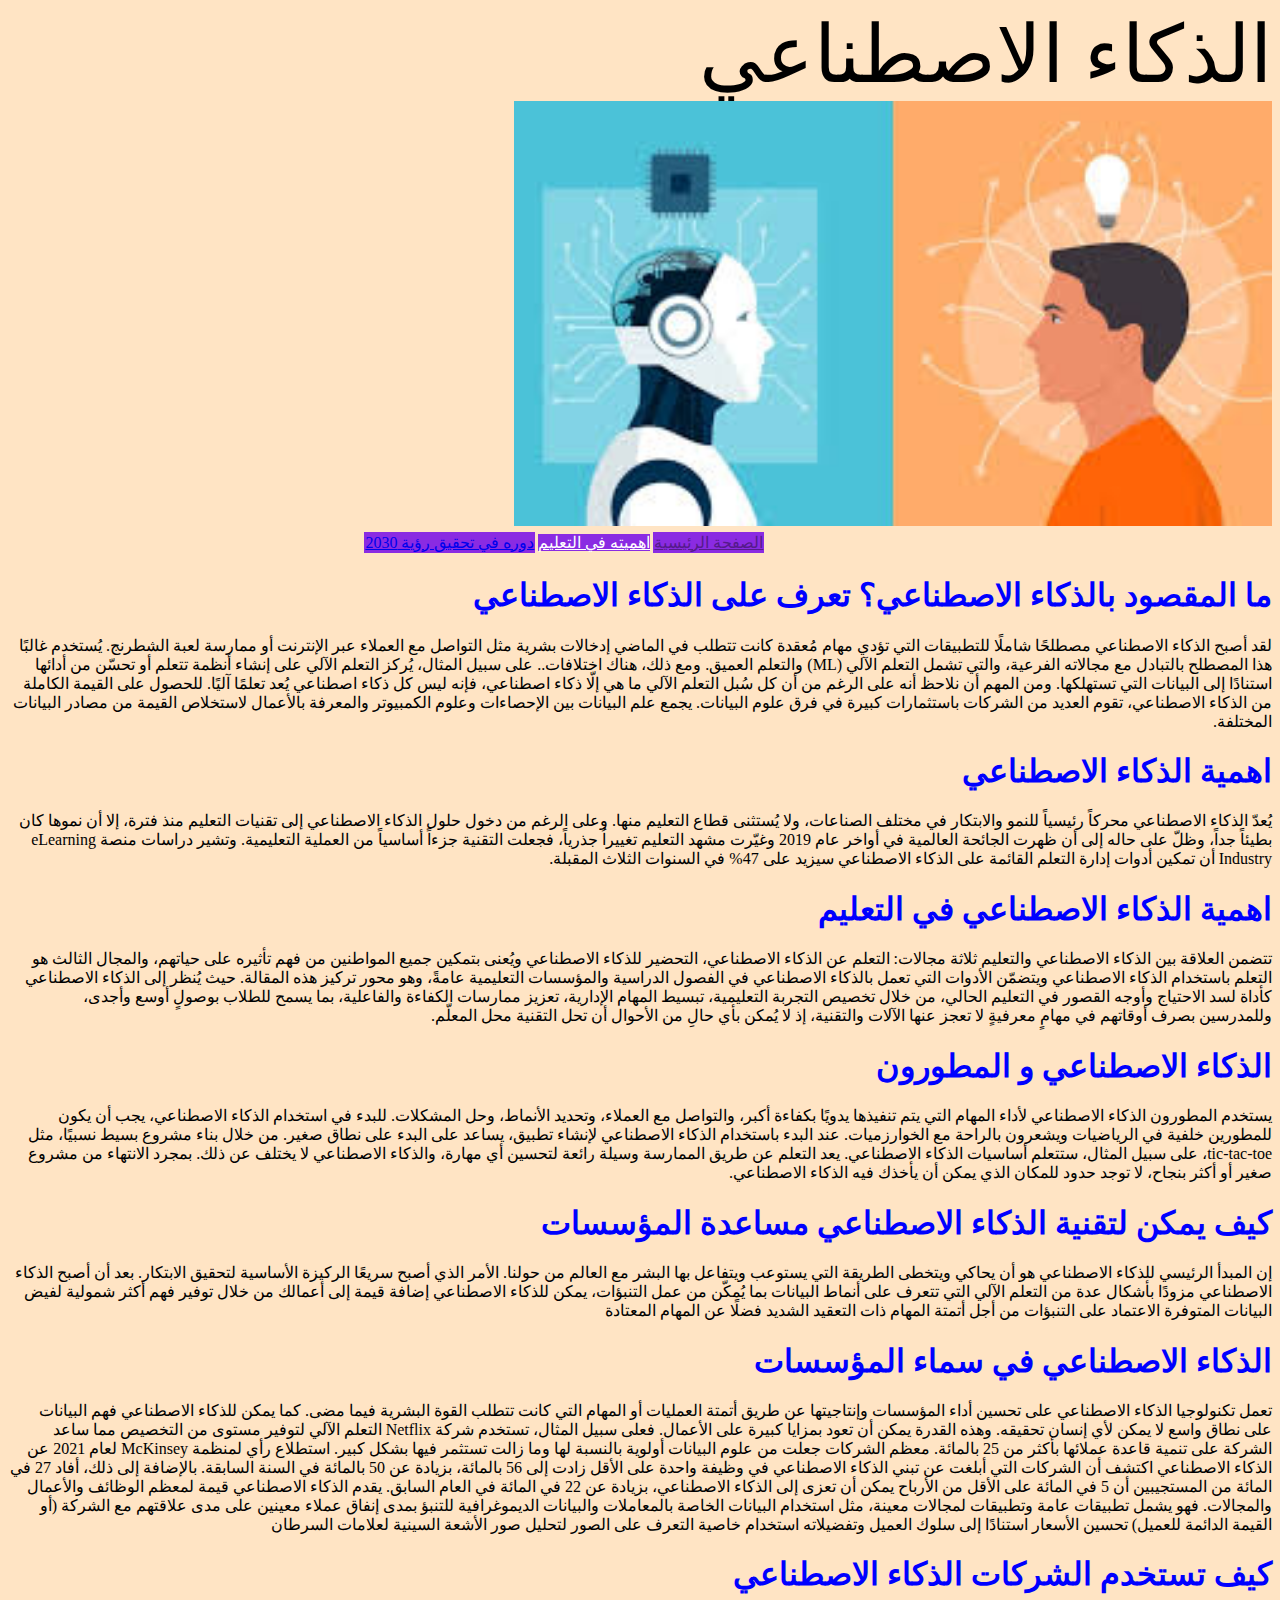
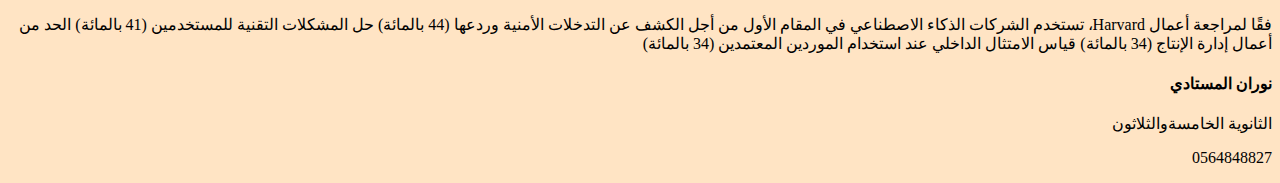
==== index.html @ dcf2c2e1 "Update and rename nouran_almestady.html to index.html" ====
<!DOCTYPE HTML>
  <html dir="rtl" lang="AR"> 
    <head>
        <LITLE style="font-size: 5rem; font-style: bold;"> الذكاء الاصطناعي</LITLE>
        <meta charset="UTF-8">
      </head>
      <img src="ai_1.jpeg" alt="Avatar" style="width:60%">
      <body style="background-color:bisque;">
     
      <table style="margin-right: 40%;">
        <tr>
          <td style="background-color: blueviolet; color: white;"><a href="">الصفحة الرئيسية</a></td>
          <td ><a href="#ai" style="background-color: blueviolet; color: white;"> اهميته في التعليم</a> </td>
          <td style="background-color: blueviolet; color: white;"><a href="https://www.youtube.com/watch?v=rem-1LVgxb4" >دوره في تحقيق رؤية 2030</a></td>
        </tr></table>
        <h1 style="color: blue;">ما المقصود بالذكاء الاصطناعي؟ تعرف على الذكاء الاصطناعي</h1>  
        لقد أصبح الذكاء الاصطناعي مصطلحًا شاملًا للتطبيقات التي تؤدي مهام مُعقدة كانت تتطلب في الماضي إدخالات بشرية مثل التواصل مع العملاء عبر الإنترنت أو ممارسة لعبة الشطرنج. يُستخدم غالبًا هذا المصطلح بالتبادل مع مجالاته الفرعية، والتي تشمل التعلم الآلي (ML) والتعلم العميق.
ومع ذلك، هناك اختلافات.. على سبيل المثال، يُركز التعلم الآلي على إنشاء أنظمة تتعلم أو تحسّن من أدائها استنادًا إلى البيانات التي تستهلكها. ومن المهم أن نلاحظ أنه على الرغم من أن كل سُبل التعلم الآلي ما هي إلّا ذكاء اصطناعي، فإنه ليس كل ذكاء اصطناعي يُعد تعلمًا آليًا.
للحصول على القيمة الكاملة من الذكاء الاصطناعي، تقوم العديد من الشركات باستثمارات كبيرة في فرق علوم البيانات. يجمع علم البيانات بين الإحصاءات وعلوم الكمبيوتر والمعرفة بالأعمال لاستخلاص القيمة من مصادر البيانات المختلفة.
<h1 style="color: blue;">اهمية الذكاء الاصطناعي</h1>
يُعدّ الذكاء الاصطناعي محركاً رئيسياً للنمو والابتكار في مختلف الصناعات، ولا يُستثنى قطاع التعليم منها. وعلى الرغم من دخول حلول الذكاء الاصطناعي إلى تقنيات التعليم منذ فترة، إلا أن نموها كان بطيئاً جداً، وظلّ على حاله إلى أن ظهرت الجائحة العالمية في أواخر عام 2019 وغيّرت مشهد التعليم تغييراُ جذرياً، فجعلت التقنية جزءاً أساسياً من العملية التعليمية. وتشير دراسات منصة eLearning Industry أن تمكين أدوات إدارة التعلم القائمة على الذكاء الاصطناعي سيزيد على 47% في السنوات الثلاث المقبلة.
<h1 id="ai" style="color: blue;">اهمية الذكاء الاصطناعي في التعليم</h1>
تتضمن العلاقة بين الذكاء الاصطناعي والتعليم ثلاثة مجالات: التعلم عن الذكاء الاصطناعي، التحضير للذكاء الاصطناعي ويُعنى بتمكين جميع المواطنين من فهم تأثيره على حياتهم، والمجال الثالث هو التعلم باستخدام الذكاء الاصطناعي ويتضمّن الأدوات التي تعمل بالذكاء الاصطناعي في الفصول الدراسية والمؤسسات التعليمية عامةً، وهو محور تركيز هذه المقالة. حيث يُنظر إلى الذكاء الاصطناعي كأداة لسد الاحتياج وأوجه القصور في التعليم الحالي، من خلال تخصيص التجربة التعليمية، تبسيط المهام الإدارية، تعزيز ممارسات الكفاءة والفاعلية، بما يسمح للطلاب بوصولٍ أوسع وأجدى، وللمدرسين بصرف أوقاتهم في مهامٍ معرفيةٍ لا تعجز عنها الآلات والتقنية، إذ لا يُمكن بأي حالِ من الأحوال أن تحل التقنية محل المعلّم.
<h1 style="color: blue;">الذكاء الاصطناعي و المطورون </h1> 
يستخدم المطورون الذكاء الاصطناعي لأداء المهام التي يتم تنفيذها يدويًا بكفاءة أكبر، والتواصل مع العملاء، وتحديد الأنماط، وحل المشكلات. للبدء في استخدام الذكاء الاصطناعي، يجب أن يكون للمطورين خلفية في الرياضيات ويشعرون بالراحة مع الخوارزميات.

عند البدء باستخدام الذكاء الاصطناعي لإنشاء تطبيق، يساعد على البدء على نطاق صغير. من خلال بناء مشروع بسيط نسبيًا، مثل tic-tac-toe، على سبيل المثال، ستتعلم أساسيات الذكاء الاصطناعي. يعد التعلم عن طريق الممارسة وسيلة رائعة لتحسين أي مهارة، والذكاء الاصطناعي لا يختلف عن ذلك. بمجرد الانتهاء من مشروع صغير أو أكثر بنجاح، لا توجد حدود للمكان الذي يمكن أن يأخذك فيه الذكاء الاصطناعي.
<h1 style="color: blue;">كيف يمكن لتقنية الذكاء الاصطناعي مساعدة المؤسسات</h1> 
إن المبدأ الرئيسي للذكاء الاصطناعي هو أن يحاكي ويتخطى الطريقة التي يستوعب ويتفاعل بها البشر مع العالم من حولنا. الأمر الذي أصبح سريعًا الركيزة الأساسية لتحقيق الابتكار. ‏‫بعد أن أصبح الذكاء الاصطناعي مزودًا بأشكال عدة من التعلم الآلي التي تتعرف على أنماط البيانات بما يُمكّن من عمل التنبؤات، يمكن للذكاء الاصطناعي إضافة قيمة إلى أعمالك من خلال
توفير فهم أكثر شمولية لفيض البيانات المتوفرة
الاعتماد على التنبؤات من أجل أتمتة المهام ذات التعقيد الشديد فضلًا عن المهام المعتادة
<h1 style="color: blue;">الذكاء الاصطناعي في سماء المؤسسات</h1> 
تعمل تكنولوجيا الذكاء الاصطناعي على تحسين أداء المؤسسات وإنتاجيتها عن طريق أتمتة العمليات أو المهام التي كانت تتطلب القوة البشرية فيما مضى. كما يمكن للذكاء الاصطناعي فهم البيانات على نطاق واسع لا يمكن لأي إنسان تحقيقه. وهذه القدرة يمكن أن تعود بمزايا كبيرة على الأعمال. فعلى سبيل المثال، تستخدم شركة Netflix التعلم الآلي لتوفير مستوى من التخصيص مما ساعد الشركة على تنمية قاعدة عملائها بأكثر من 25 بالمائة.

معظم الشركات جعلت من علوم البيانات أولوية بالنسبة لها وما زالت تستثمر فيها بشكل كبير. استطلاع رأي لمنظمة McKinsey لعام 2021 عن الذكاء الاصطناعي اكتشف أن الشركات التي أبلغت عن تبني الذكاء الاصطناعي في وظيفة واحدة على الأقل زادت إلى 56 بالمائة، بزيادة عن 50 بالمائة في السنة السابقة. بالإضافة إلى ذلك، أفاد 27 في المائة من المستجيبين أن 5 في المائة على الأقل من الأرباح يمكن أن تعزى إلى الذكاء الاصطناعي، بزيادة عن 22 في المائة في العام السابق.

يقدم الذكاء الاصطناعي قيمة لمعظم الوظائف والأعمال والمجالات. فهو يشمل تطبيقات عامة وتطبيقات لمجالات معينة، مثل

استخدام البيانات الخاصة بالمعاملات والبيانات الديموغرافية للتنبؤ بمدى إنفاق عملاء معينين على مدى علاقتهم مع الشركة (أو القيمة الدائمة للعميل)
تحسين الأسعار استنادًا إلى سلوك العميل وتفضيلاته
استخدام خاصية التعرف على الصور لتحليل صور الأشعة السينية لعلامات السرطان
<h1 style="color: blue;"> كيف تستخدم الشركات الذكاء الاصطناعي</h1>  
فقًا لمراجعة أعمال Harvard، تستخدم الشركات الذكاء الاصطناعي في المقام الأول من أجل

الكشف عن التدخلات الأمنية وردعها (44 بالمائة)
حل المشكلات التقنية للمستخدمين (41 بالمائة)
الحد من أعمال إدارة الإنتاج (34 بالمائة)
قياس الامتثال الداخلي عند استخدام الموردين المعتمدين (34 بالمائة)


<div class="card">
    
    <div class="container">
      <h4><b>نوران المستادي</b></h4>
      <p>الثانوية الخامسةوالثلاثون</p>
      <p>0564848827</p>
    </div>
  </div>
 </body>
  </html>
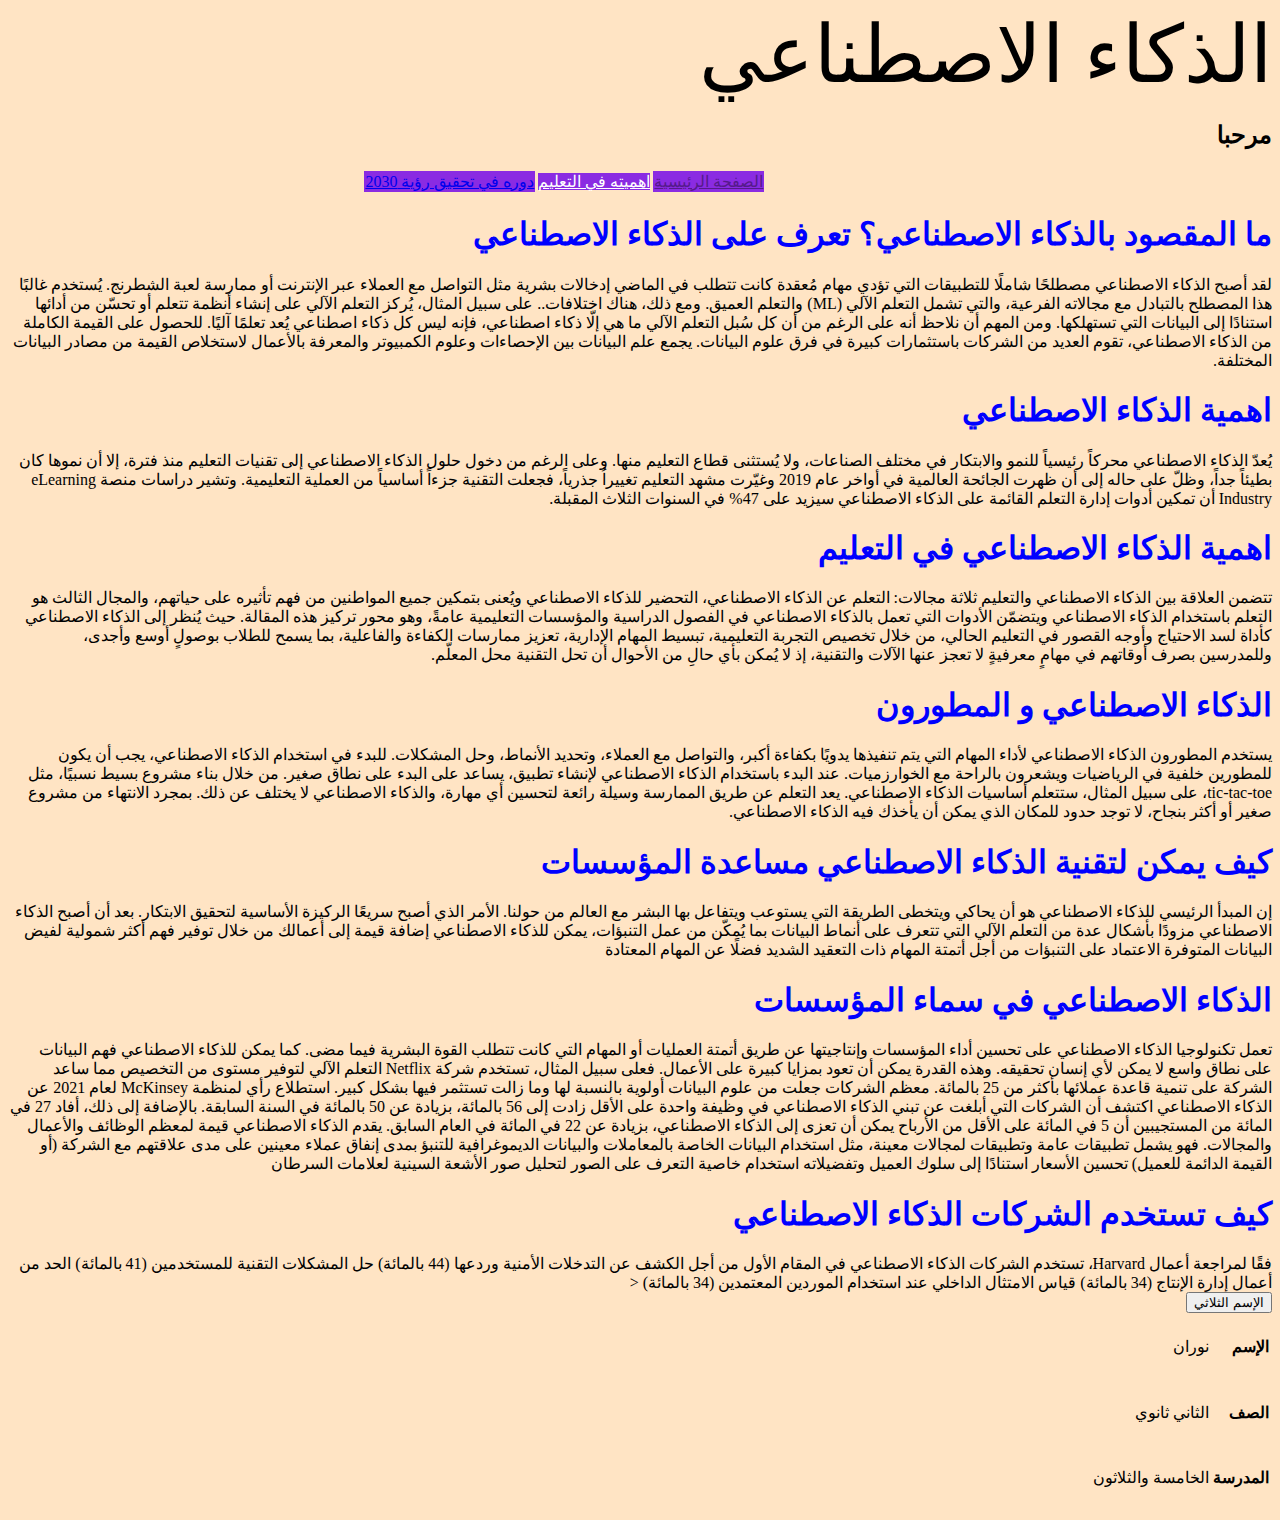
==== commit c4d3c0cd: "Update index.html" ====
--- a/index.html
+++ b/index.html
@@ -2,11 +2,19 @@
   <html dir="rtl" lang="AR"> 
     <head>
         <LITLE style="font-size: 5rem; font-style: bold;"> الذكاء الاصطناعي</LITLE>
-        <meta charset="UTF-8">
+        <meta charset="UTF-8" content="width=device-width, initial-scale=1">
+       <script src="scripts.js"></script>
       </head>
-      <img src="ai_1.jpeg" alt="Avatar" style="width:60%">
-      <body style="background-color:bisque;">
+      
      
+
+      <body style="background-color:bisque;" onload="fun()">
+     <h2 id="message">مرحبا</h2>
+
+  <div id="col-1"></div>
+  <div id="col-2"><div id="icon"></div>
+</div>
+</div>
       <table style="margin-right: 40%;">
         <tr>
           <td style="background-color: blueviolet; color: white;"><a href="">الصفحة الرئيسية</a></td>
@@ -46,15 +54,28 @@
 حل المشكلات التقنية للمستخدمين (41 بالمائة)
 الحد من أعمال إدارة الإنتاج (34 بالمائة)
 قياس الامتثال الداخلي عند استخدام الموردين المعتمدين (34 بالمائة)
-
+<
 
 <div class="card">
-    
+  <button id="myButton"> الإسم الثلاثي</button>
     <div class="container">
-      <h4><b>نوران المستادي</b></h4>
-      <p>الثانوية الخامسةوالثلاثون</p>
-      <p>0564848827</p>
+      <table>
+    <tr>
+      <td><h4>الإسم</h4> </td>
+      <td>نوران </td>
+    </tr>
+    <tr>
+      <td><h4>الصف</h4> </td>
+      <td>الثاني ثانوي</td>
+    </tr>
+    <tr>
+      <td><h4>المدرسة</h4> </td>
+      <td>الخامسة والثلاثون</td>
+    </tr>
+  </table>
     </div>
   </div>
+
+  
  </body>
   </html>
